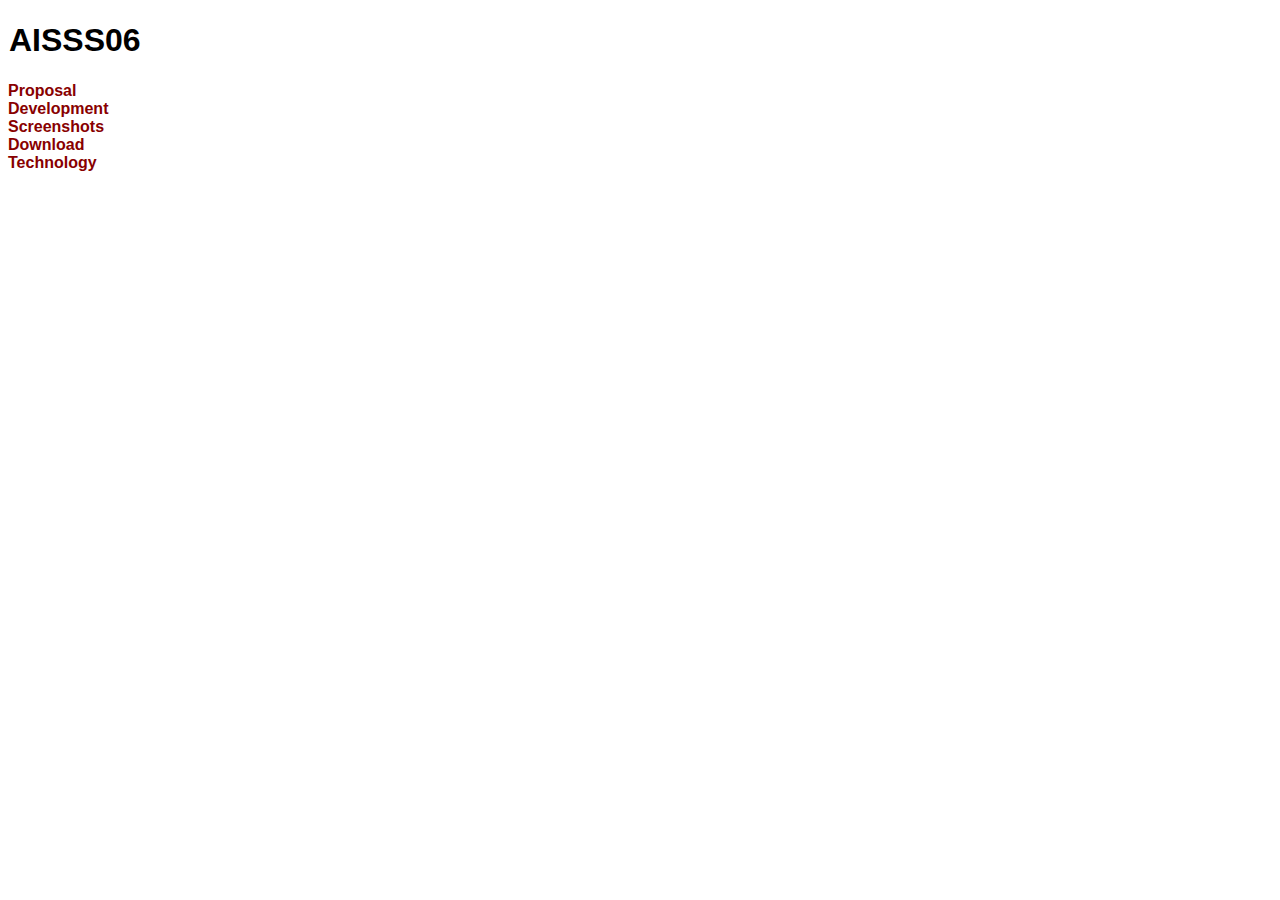
==== navi.html @ 6721ea58 "Old project page for aisss06 with corrections." ====
<?xml version="1.0" encoding="ISO-8859-1" ?>
<!DOCTYPE html PUBLIC "-//W3C//DTD XHTML 1.0 Transitional//EN"
       "http://www.w3.org/TR/xhtml1/DTD/xhtml1-transitional.dtd">
<html xmlns="http://www.w3.org/1999/xhtml">
<head>
<title>Navigation</title>
<link rel="stylesheet" type="text/css" href="style.css"/>
</head>
<body>
<h1>AISSS06</h1>
<a target="main" href="proposal.html">Proposal</a><br/>
<a target="main" href="development.html">Development</a><br/>
<a target="main" href="screenshots.html">Screenshots</a><br/>
<a target="main" href="download.html">Download</a><br/>
<a target="main" href="technology.html">Technology</a><br/>

</body>
</html>
---- style.css ----
/*___________________________________________________________________________//

CSS definitions

Author : Kaspar Rohrer
Last change : 203602072006

//___________________________________________________________________________
*/

body {
	font-family:Helvetica, Arial, sans-serif;
	background-color:#FFFFFF;
	color:#000000;
	font-weight:normal;
	text-align:left;
}

table {
	border:none;
	padding:4px;
}

td {
	font-family:Helvetica, Arial, sans-serif;
    background-color:#FFFFFF;
	color:#000033;
	font-weight:normal;
	text-align:left;
	padding:2px 10px 2px 10px;
}


th {
	background-color:#000033;
	color:#FFFFFF;
	text-align:left;
	padding:2px 10px 2px 10px;
}

h1 {
    padding:1px;
	text-align:left;
}

h3 {
    padding:1px;
    clear:both;
	text-align:left;
}

img {
    float:left;
    border-style:none;
    padding-right:1em;
    padding-bottom:1em;
}

p {
    clear:both;
}

/*-[ LINKS ]-----------------------------------------------------------------*/

a {
    background-color:#FFFFFF;
	color:#880000;
	text-decoration:none;
	font-weight:bold;
}

a:link {
    background-color:#FFFFFF;
	color:#880000;
}

a:visited {
    background-color:#FFFFFF;
    color:#000033;
}

a:hover {
    background-color:#FFFFFF;
    color:#FF0000;
}
0
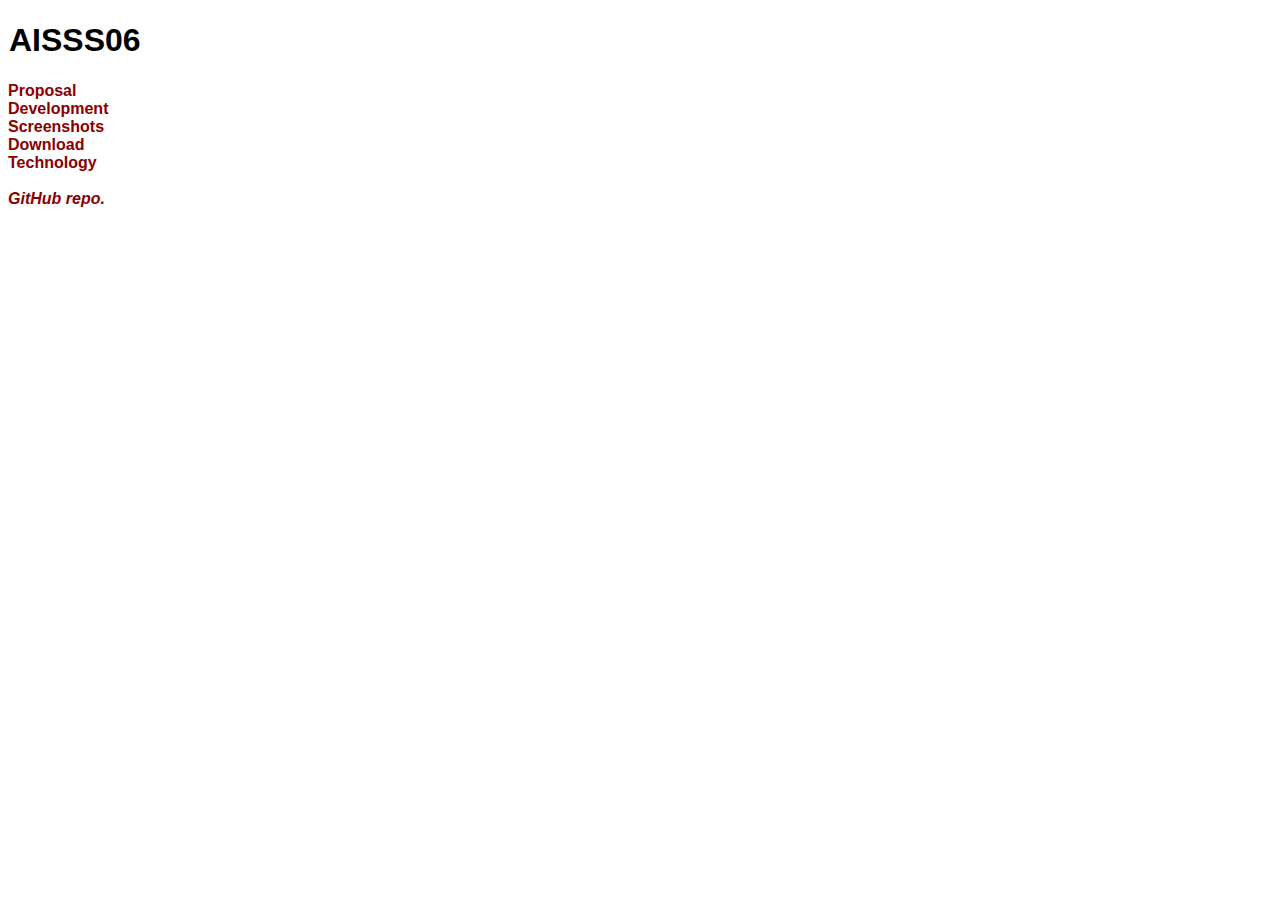
==== commit a9f76d87: "Added link to github repository to navigation." ====
--- a/navi.html
+++ b/navi.html
@@ -14,5 +14,8 @@
 <a target="main" href="download.html">Download</a><br/>
 <a target="main" href="technology.html">Technology</a><br/>
 
+<br/>
+<a target="_top" href="http://github.com/krohrer/aisss06"><i>GitHub repo.</i></a><br/>
+
 </body>
 </html>
